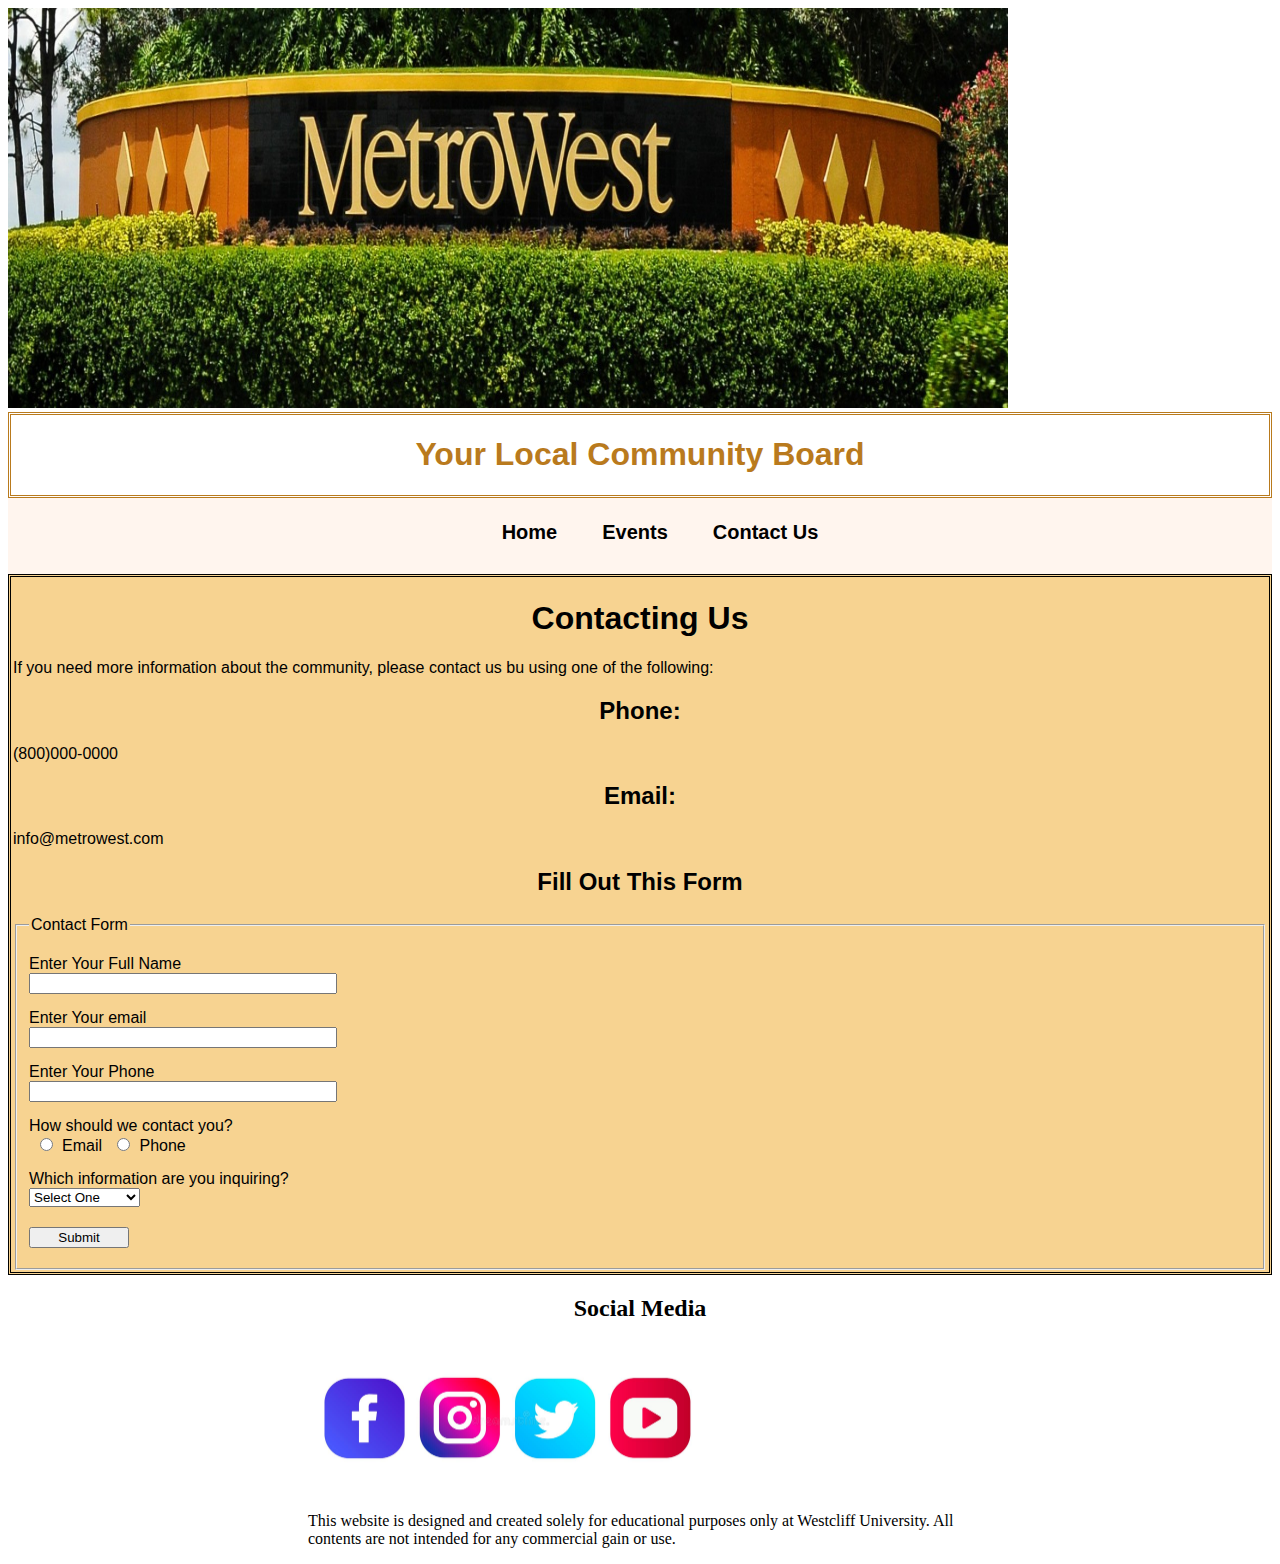
==== Contact.html @ 646ef230 "switched to external css" ====
<!DOCTYPE html>
<html lang="en">
<head>
    <meta charset="UTF-8">
    <meta http-equiv="X-UA-Compatible" content="IE=edge">
    <meta name="viewport" content="width=device-width, initial-scale=1.0">
    <title>LAB DAY 1 - Homework</title>
    <link rel="stylesheet" href="style.css">
</head>
<body>
    
<!-- Container to wrap everything-->
<div id="container">
    <img src="images/image-logo.jpeg" alt="Metrowest logo" width="1000" height="400">
    <!-- Brand of Website-->
    <header><H1> Your Local Community Board </H1></header>
    
    <!--Main Naviagtion -->
    <nav>
        <ul>
            <li><a href="index.html">Home</a></li>
            <li><a href="events.html">Events</a></li>
            <li><a href="contact.html">Contact Us</a></li>        
        </ul>
    </nav>

   <!-- half of the page -->

<main>  
    <h1>Contacting Us</h1>
        <p>If you need more information about the community, please contact us bu using one of the following:</p>
    <h2>Phone:</h2>
        <p>(800)000-0000</p>
    <H2>Email:</H2>
        <p>info@metrowest.com</p>
    <h2>Fill Out This Form</h2>

    <!-- Create a form-->
    
    <form action="/signup" method="post">
       <fieldset>
           <legend>Contact Form</legend>
           <label>Enter Your Full Name</label>
             <Input type="text" name="Name">
           <label>Enter Your email</label>
            <input type="email" name="email">
           <label>Enter Your Phone</label>
             <input type="phone" name="phone">
           
           <label>How should we contact you?</label>
            <input type="radio" name="contact" value="email">Email
            <input type="radio" name="contact" value="phone">Phone
           
           <label>Which information are you inquiring?</label>
           <select>
               <option selected>Select One</option>
               <option>Condominiums</option>
               <option>Events</option>
               <option>Public Parks</option>
               <option >Schools</option>
           </select>
           
           <input type="submit" Value="Submit">
       </fieldset>
   </form>
</main> 

<!-- end of the page -->

<footer>
    <div id="nondisclaimer"></div>
       
        <h2>Social Media</h2>
        <div class="social"></div>
        <img src="images/social.jpeg" alt="Social Media" width="400" height="150">
    <div id="disclaimer"></div>
    <p>This website is designed and created solely for educational purposes only at Westcliff University. All contents are not intended for any commercial gain or use.</p>
    </footer>
</body>
</html>
---- style.css ----
/* TOP OF THE PAGE */
Header {
    border-style: double;
    color: rgb(185, 122, 29);
    font-family: Arial, Helvetica, sans-serif;
    font-weight: bold;
    text-align: center;
}
li {
    display: inline;
    padding: 0 20px;
    font-family: Arial, Helvetica, sans-serif;
    font-weight: bold;

}
li a {
    text-decoration: none;
}
li a:link {
    color: #000;
}
li a:hover {
    color: orange;
}
nav {
    background-color: rgb(255,245,238);
    height: 70px;
    text-align: center;
    padding: 3px;
    font-family: 'Times New Roman', Times, serif;
    font-size: 20px;
}
/* CONTENT */
main {
background-color: #f7d391;
font-family: Arial, Helvetica, sans-serif;
border-style: double;
padding: 2px 2px;
}
h1 {
    text-align: center;
}
h2 {
    text-align: center;
}
table {
    margin: 50px;
    text-align: center;
}
table, caption, th, td { 
    border: 1px solid #000;
}
th,td {
    width: 500px;
    height: 35px;
}
caption {
    text-transform: uppercase;
    font-weight: 600;
    height: 40px;
    padding-top: 20px;
    background-color: #da9617;
}
/* FOOTER */
footer {
    padding: 0 300px;
}

/* PAGE EVENTS */


/* PAGE CONTACT US */
label {
    display : block;
    margin: 15px 0 0 0;
}
input {
    width: 300px;
}
input[type="radio"] { /* atribute selector */
    width: 25px;
}
textarea {
    width: 300px;
}
input[type="submit"] {
    display: block;
    margin: 20px 0 10px 0;
    width: 100px;
}
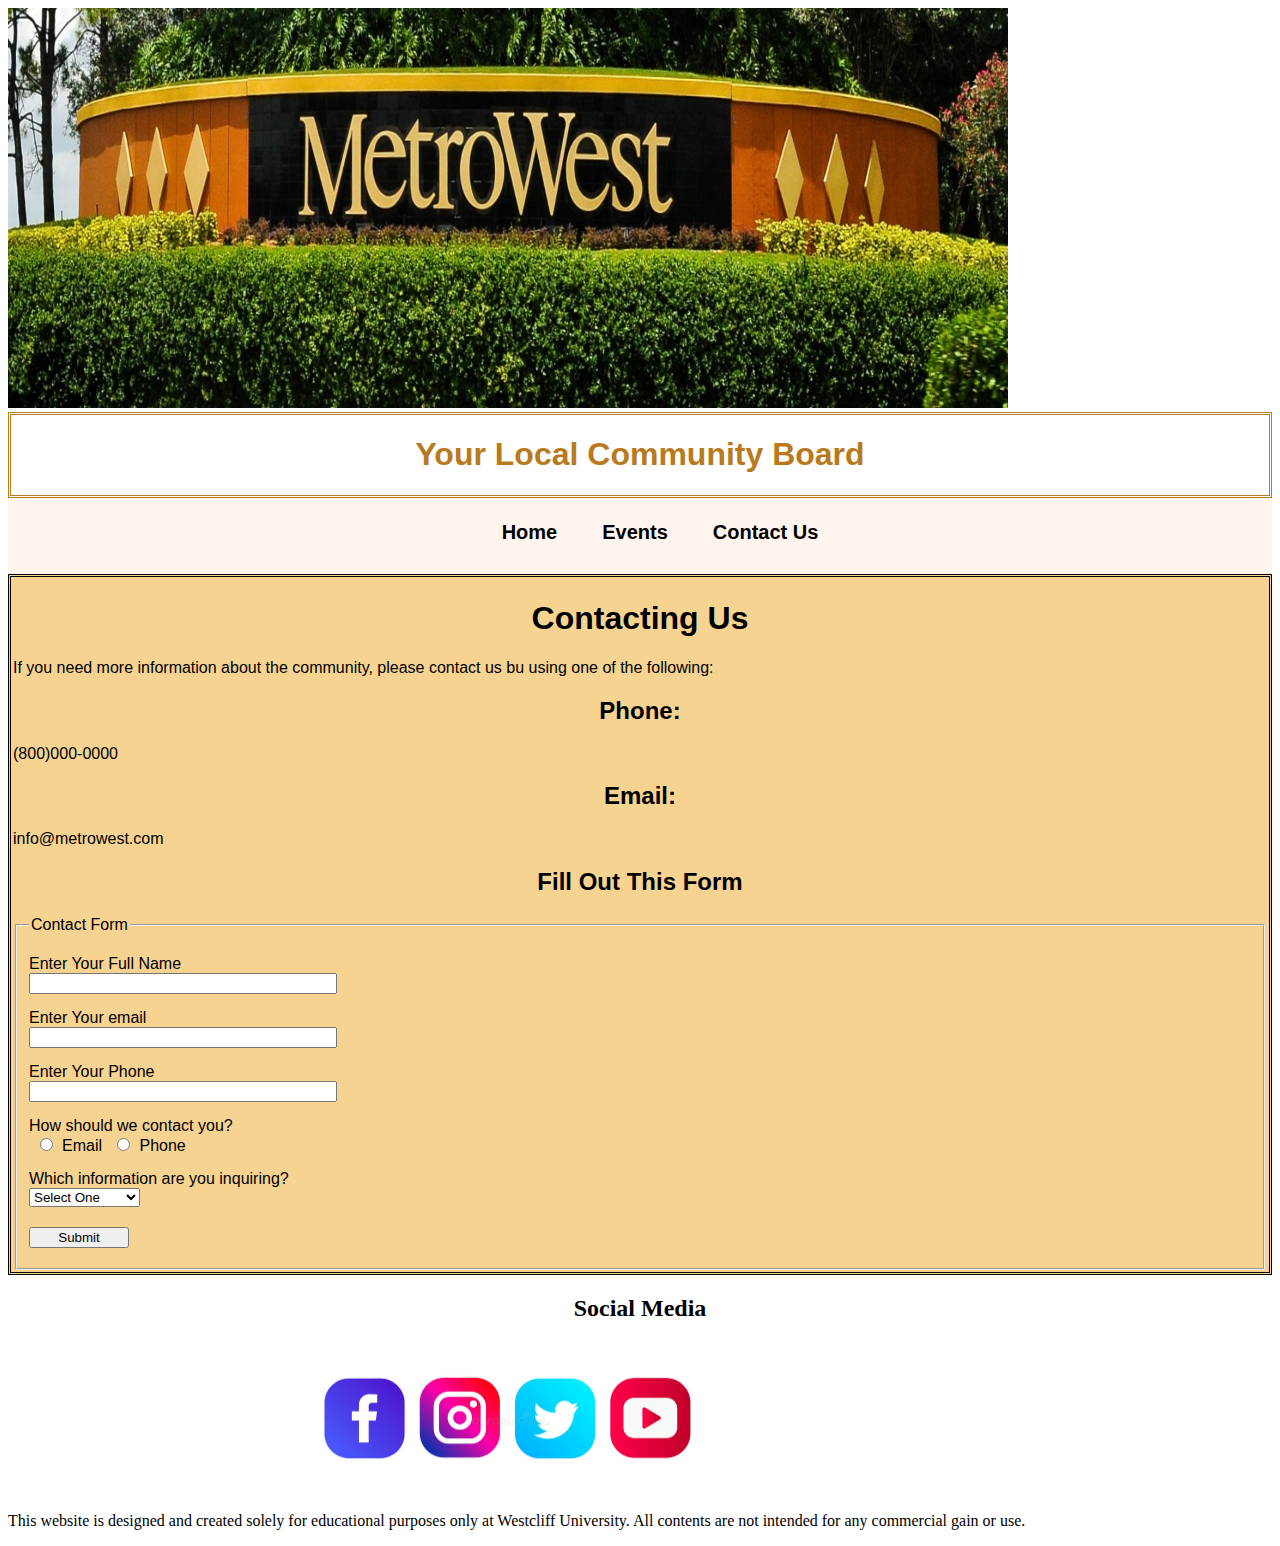
==== commit 17cc7367: "second commmit css" ====
--- a/Contact.html
+++ b/Contact.html
@@ -27,7 +27,7 @@
    <!-- half of the page -->
 
 <main>  
-    <h1>Contacting Us</h1>
+    <h1 class="contact">Contacting Us</h1>
         <p>If you need more information about the community, please contact us bu using one of the following:</p>
     <h2>Phone:</h2>
         <p>(800)000-0000</p>
@@ -68,13 +68,15 @@
 <!-- end of the page -->
 
 <footer>
-    <div id="nondisclaimer"></div>
+    <div id="nondisclaimer">
        
         <h2>Social Media</h2>
         <div class="social"></div>
         <img src="images/social.jpeg" alt="Social Media" width="400" height="150">
-    <div id="disclaimer"></div>
-    <p>This website is designed and created solely for educational purposes only at Westcliff University. All contents are not intended for any commercial gain or use.</p>
-    </footer>
+    </div>
+    
+    <div id="disclaimer"><p>This website is designed and created solely for educational purposes only at Westcliff University. All contents are not intended for any commercial gain or use.</p>
+    </div>
+</footer>
 </body>
 </html>--- a/style.css
+++ b/style.css
@@ -63,13 +63,18 @@
 }
 /* FOOTER */
 footer {
+}
+#disclaimer {
+    padding: 0;
+}
+#nondisclaimer {
     padding: 0 300px;
 }
-
 /* PAGE EVENTS */
 
 
 /* PAGE CONTACT US */
+
 label {
     display : block;
     margin: 15px 0 0 0;
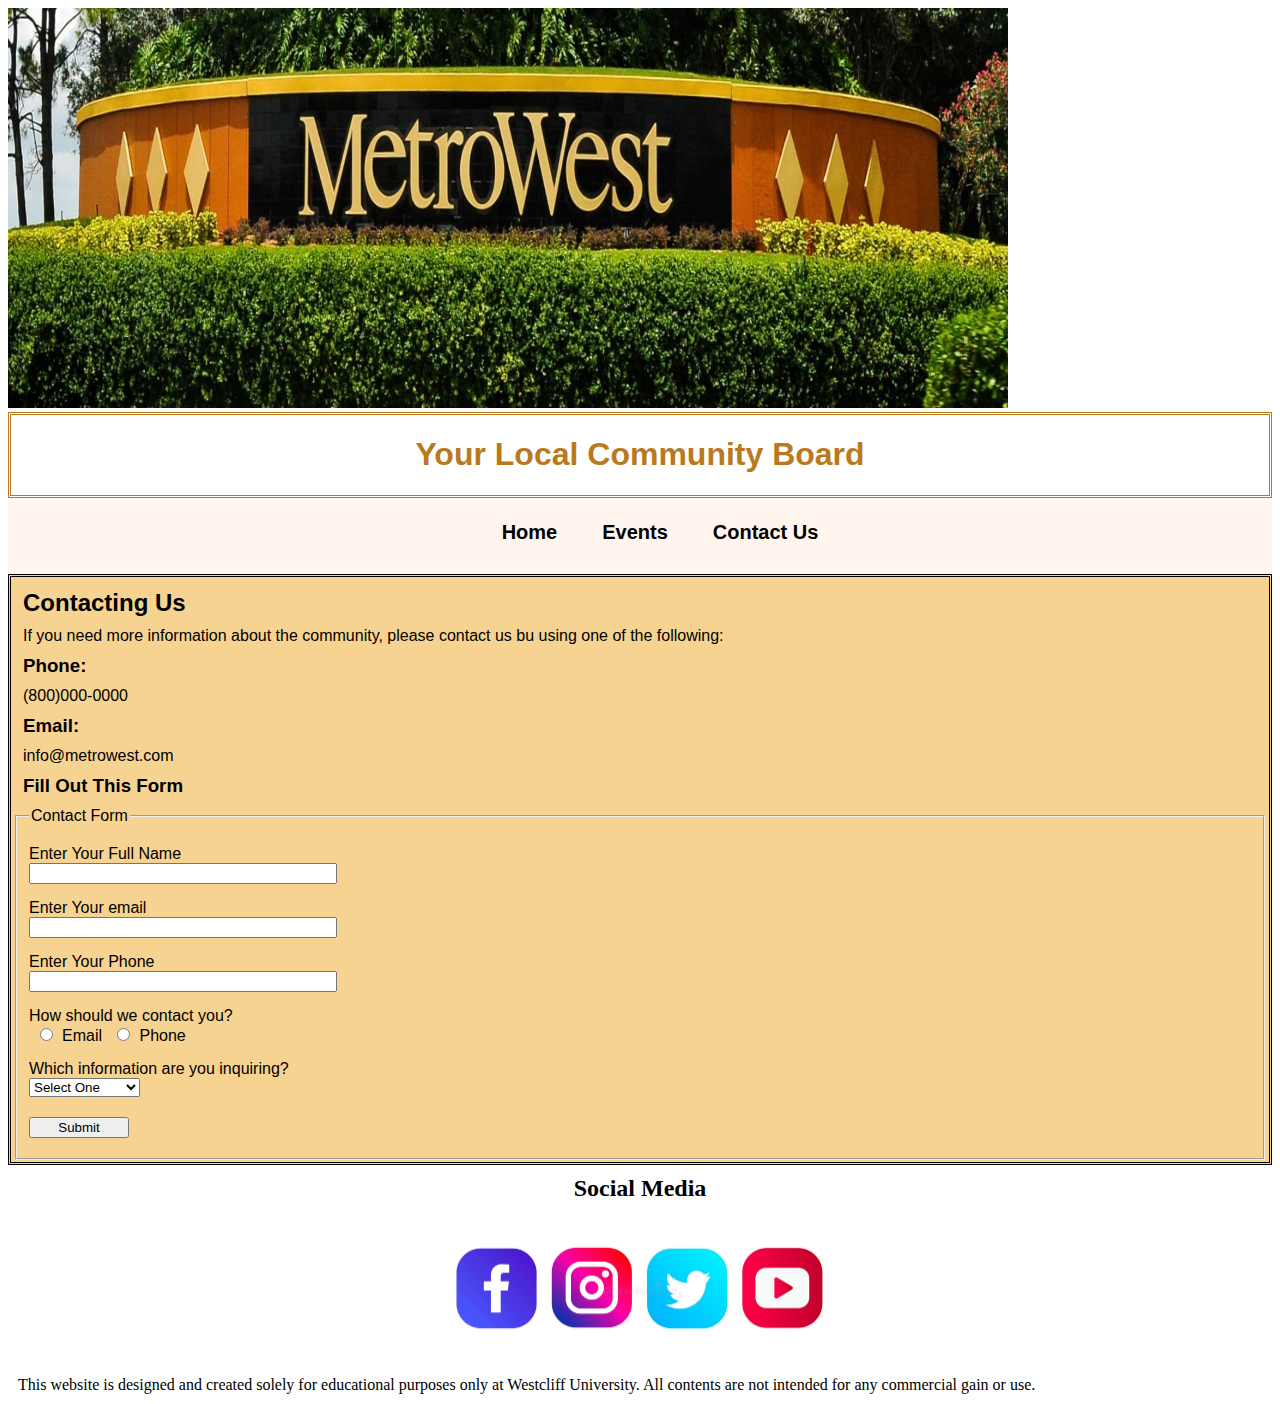
==== commit 06ac1e2e: "thrid commit css" ====
--- a/Contact.html
+++ b/Contact.html
@@ -7,7 +7,7 @@
     <title>LAB DAY 1 - Homework</title>
     <link rel="stylesheet" href="style.css">
 </head>
-<body>
+<body id="contact">
     
 <!-- Container to wrap everything-->
 <div id="container">
@@ -27,13 +27,13 @@
    <!-- half of the page -->
 
 <main>  
-    <h1 class="contact">Contacting Us</h1>
+    <h2 class="contact">Contacting Us</h2>
         <p>If you need more information about the community, please contact us bu using one of the following:</p>
-    <h2>Phone:</h2>
+    <h3>Phone:</h3>
         <p>(800)000-0000</p>
-    <H2>Email:</H2>
+    <H3>Email:</H3>
         <p>info@metrowest.com</p>
-    <h2>Fill Out This Form</h2>
+    <h3>Fill Out This Form</h3>
 
     <!-- Create a form-->
     
--- a/style.css
+++ b/style.css
@@ -37,6 +37,9 @@
 border-style: double;
 padding: 2px 2px;
 }
+#images {
+    margin: 5%;
+}
 h1 {
     text-align: center;
 }
@@ -69,12 +72,22 @@
 }
 #nondisclaimer {
     padding: 0 300px;
+    text-align: center;
 }
-/* PAGE EVENTS */
-
 
 /* PAGE CONTACT US */
 
+#contact h2 {
+    text-align: left;
+    margin: 10px;
+}
+#contact h3 {
+    text-align: left;
+    margin: 10px;
+}
+#contact p {
+    margin: 10px;
+}
 label {
     display : block;
     margin: 15px 0 0 0;
@@ -92,4 +105,17 @@
     display: block;
     margin: 20px 0 10px 0;
     width: 100px;
+}
+/* FOOTER */
+footer {
+}
+#disclaimer {
+    padding: 0;
+}
+#nondisclaimer {
+    padding: 0 300px;
+    text-align: center;
+}
+#nondisclaimer h2 {
+    text-align: center;
 }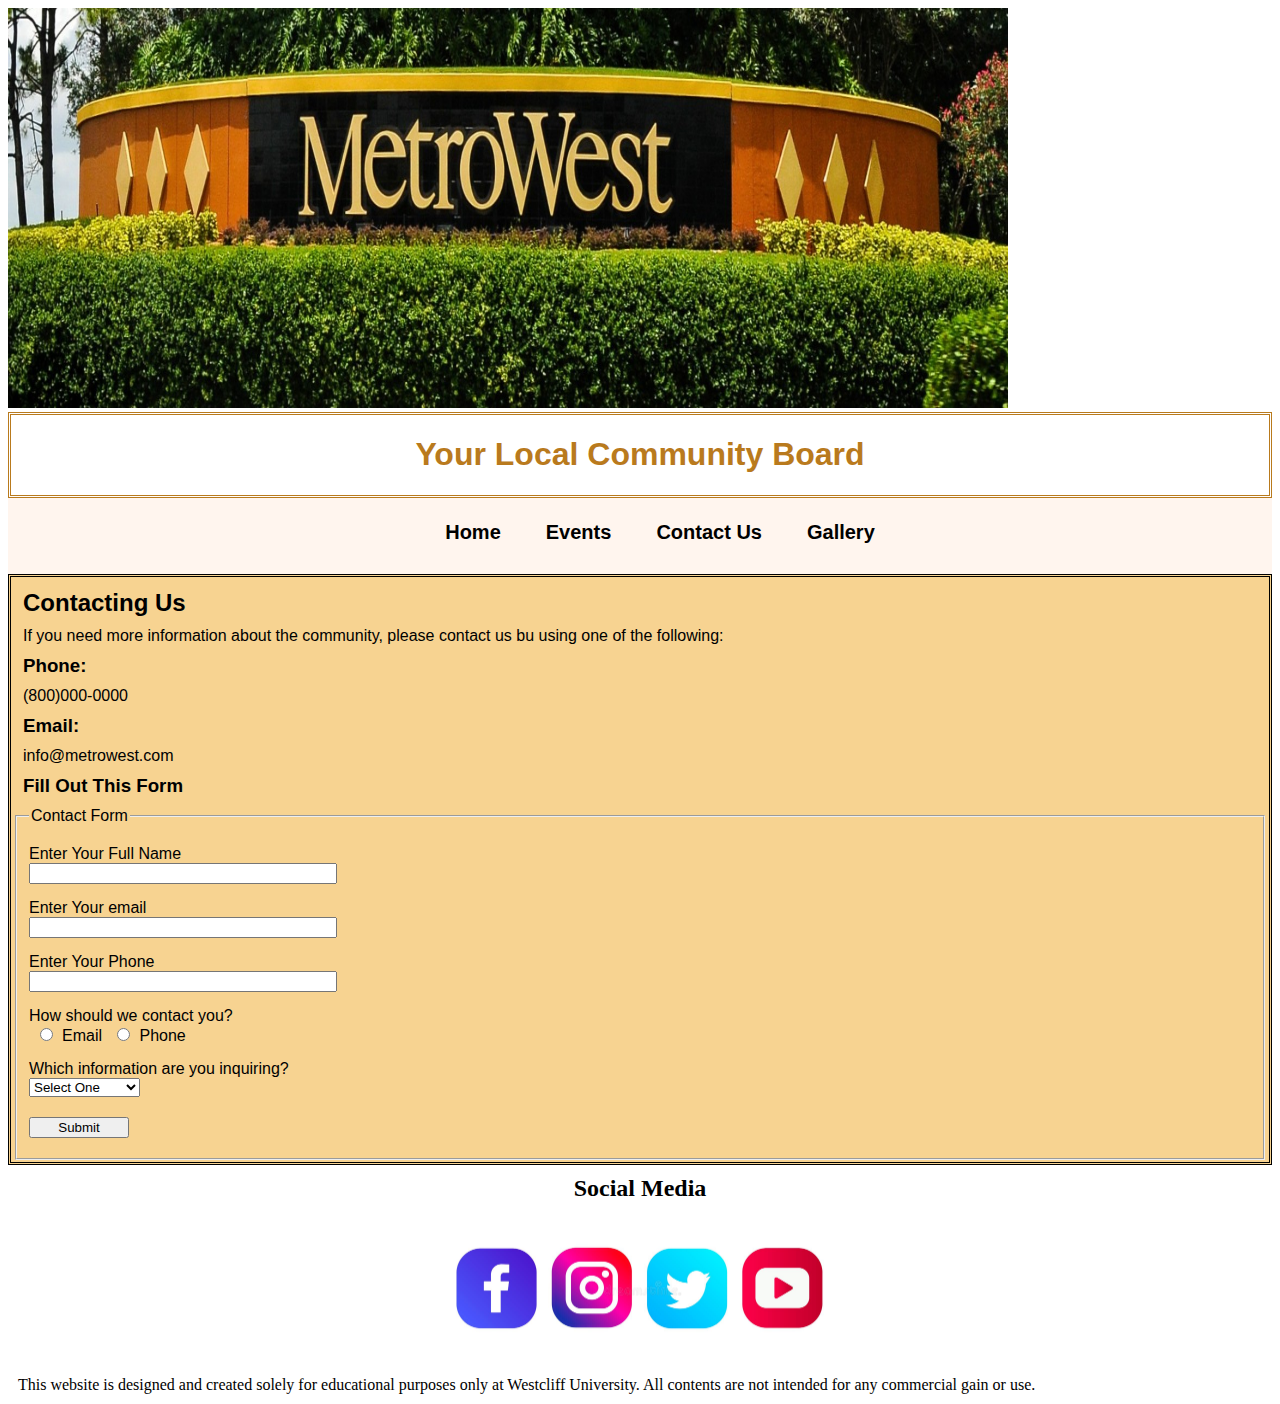
==== commit 53d60bf0: "JS first commit" ====
--- a/Contact.html
+++ b/Contact.html
@@ -20,7 +20,8 @@
         <ul>
             <li><a href="index.html">Home</a></li>
             <li><a href="events.html">Events</a></li>
-            <li><a href="contact.html">Contact Us</a></li>        
+            <li><a href="contact.html">Contact Us</a></li>    
+            <li><a href="gallery.html">Gallery</a></li>     
         </ul>
     </nav>
 
--- a/style.css
+++ b/style.css
@@ -29,6 +29,11 @@
     padding: 3px;
     font-family: 'Times New Roman', Times, serif;
     font-size: 20px;
+}
+main #album #photo img {
+    width: 400px;
+    margin:50px;
+    height: 275px;
 }
 /* CONTENT */
 main {
@@ -118,4 +123,13 @@
 }
 #nondisclaimer h2 {
     text-align: center;
-}+}
+
+#gallery div.desc {
+    padding: 15px;
+    text-align: center;
+    text-underline-position: above;
+    background-color: #902917;
+    color: white;
+    font-weight: bold;
+  }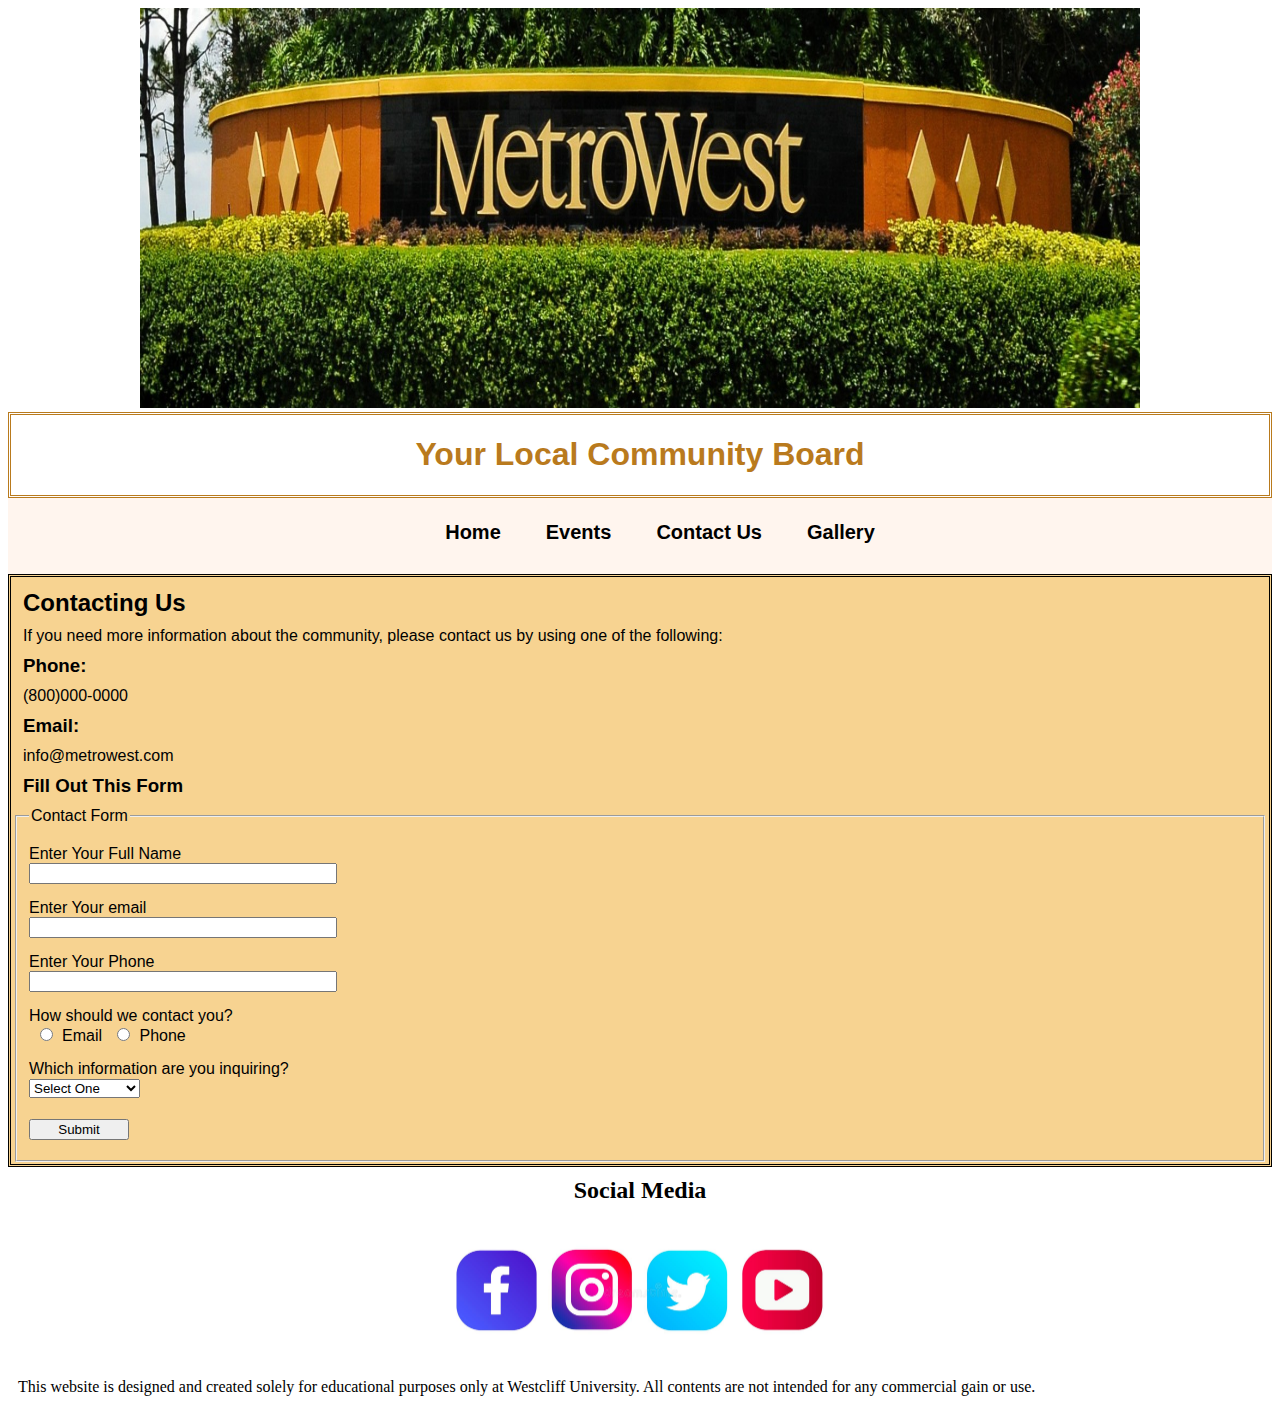
==== commit 86b75f71: "first contact js" ====
--- a/Contact.html
+++ b/Contact.html
@@ -4,16 +4,17 @@
     <meta charset="UTF-8">
     <meta http-equiv="X-UA-Compatible" content="IE=edge">
     <meta name="viewport" content="width=device-width, initial-scale=1.0">
-    <title>LAB DAY 1 - Homework</title>
+    <title>Contact</title>
     <link rel="stylesheet" href="style.css">
 </head>
-<body id="contact">
+<body id="contact" onload="hideInfo()">
     
 <!-- Container to wrap everything-->
 <div id="container">
     <img src="images/image-logo.jpeg" alt="Metrowest logo" width="1000" height="400">
     <!-- Brand of Website-->
     <header><H1> Your Local Community Board </H1></header>
+</div>
     
     <!--Main Naviagtion -->
     <nav>
@@ -29,7 +30,7 @@
 
 <main>  
     <h2 class="contact">Contacting Us</h2>
-        <p>If you need more information about the community, please contact us bu using one of the following:</p>
+        <p>If you need more information about the community, please contact us by using one of the following:</p>
     <h3>Phone:</h3>
         <p>(800)000-0000</p>
     <H3>Email:</H3>
@@ -53,14 +54,14 @@
             <input type="radio" name="contact" value="phone">Phone
            
            <label>Which information are you inquiring?</label>
-           <select>
+           <select id="select2">
                <option selected>Select One</option>
                <option>Condominiums</option>
                <option>Events</option>
                <option>Public Parks</option>
                <option >Schools</option>
+               <input id="info" name="infoname" placeholder="Describe it"></input>
            </select>
-           
            <input type="submit" Value="Submit">
        </fieldset>
    </form>
@@ -79,5 +80,11 @@
     <div id="disclaimer"><p>This website is designed and created solely for educational purposes only at Westcliff University. All contents are not intended for any commercial gain or use.</p>
     </div>
 </footer>
+
+<!--JavaScript for contact-->
+<script src="js/contact.js">
+</script>
+<!--document.getElementById("info").style.visibility="hidden";
+</script>-->
 </body>
 </html>--- a/style.css
+++ b/style.css
@@ -6,12 +6,15 @@
     font-weight: bold;
     text-align: center;
 }
+#container {
+    text-align: center;
+    width: auto;
+}
 li {
     display: inline;
     padding: 0 20px;
     font-family: Arial, Helvetica, sans-serif;
     font-weight: bold;
-
 }
 li a {
     text-decoration: none;
@@ -30,11 +33,108 @@
     font-family: 'Times New Roman', Times, serif;
     font-size: 20px;
 }
-main #album #photo img {
+/* gallery */
+#album {
+    text-align: center;
+}
+main #album img {
     width: 400px;
-    margin:50px;
+    /*margin:50px;*/
+    padding: 15px;;
     height: 275px;
 }
+main #photo1 {
+    display: inline-block;
+    text-align: center;
+}
+main #photo2 {
+    display: inline-block;
+    text-align: center;
+}
+main #photo3 {
+    display: inline-block;
+    text-align: center;
+}
+main #photo4 {
+    display: inline-block;
+    text-align: center;
+}
+main #photo5 {
+    display: inline-block;
+    text-align: center;
+}
+main #photo6 {
+    display: inline-block;
+    text-align: center;
+}
+main #photo7 {
+    display: inline-block;
+    text-align: center;
+}
+main #photo8 {
+    display: inline-block;
+    text-align: center;
+}
+main #photo9 {
+    display: inline-block;
+    text-align: center;
+}
+main #photo10 {
+    display: inline-block;
+    text-align: center;
+}
+
+main #description {
+    background-color: rgb(255,245,238);
+    width: 400px;
+    position: relative;
+    bottom: 160px;
+    left: 80px;
+    width: 300px;
+    font-size: large;
+    font-weight: bold;
+    visibility: hidden;
+}
+
+#album li:hover #description {
+    visibility: visible;
+    opacity: 0.6;
+    cursor: pointer;
+}
+main #info-box {
+    position: absolute;
+    background-color: #000;
+    opacity: 70%;
+    color: white;
+    width: 400px;
+    height: 250px;
+    margin-top: 200px;
+    margin-left: 450px;
+    border-radius: 10%;
+    visibility: hidden;
+}
+main #info-box #close-info {
+    color:#da9617;
+    font-weight: bold;
+    font-family: 'Times New Roman', Times, serif;
+    padding-top: 70px;
+}
+main #info-box #title {
+    font-family: 'Times New Roman', Times, serif;
+    padding-top: 30px;
+    padding-left: 20px;
+    font-weight: bold;
+    font-size: x-large;
+    text-align: left;
+}
+main #info-box #info {
+    font-family: 'Times New Roman', Times, serif;
+    margin-right:100px;
+    padding-top: 20px;
+    padding-left: 20px;
+    text-align: left;
+}
+
 /* CONTENT */
 main {
 background-color: #f7d391;
@@ -70,8 +170,6 @@
     background-color: #da9617;
 }
 /* FOOTER */
-footer {
-}
 #disclaimer {
     padding: 0;
 }
@@ -92,10 +190,12 @@
 }
 #contact p {
     margin: 10px;
+    text-align: left;
 }
 label {
     display : block;
     margin: 15px 0 0 0;
+    text-align: left;
 }
 input {
     width: 300px;
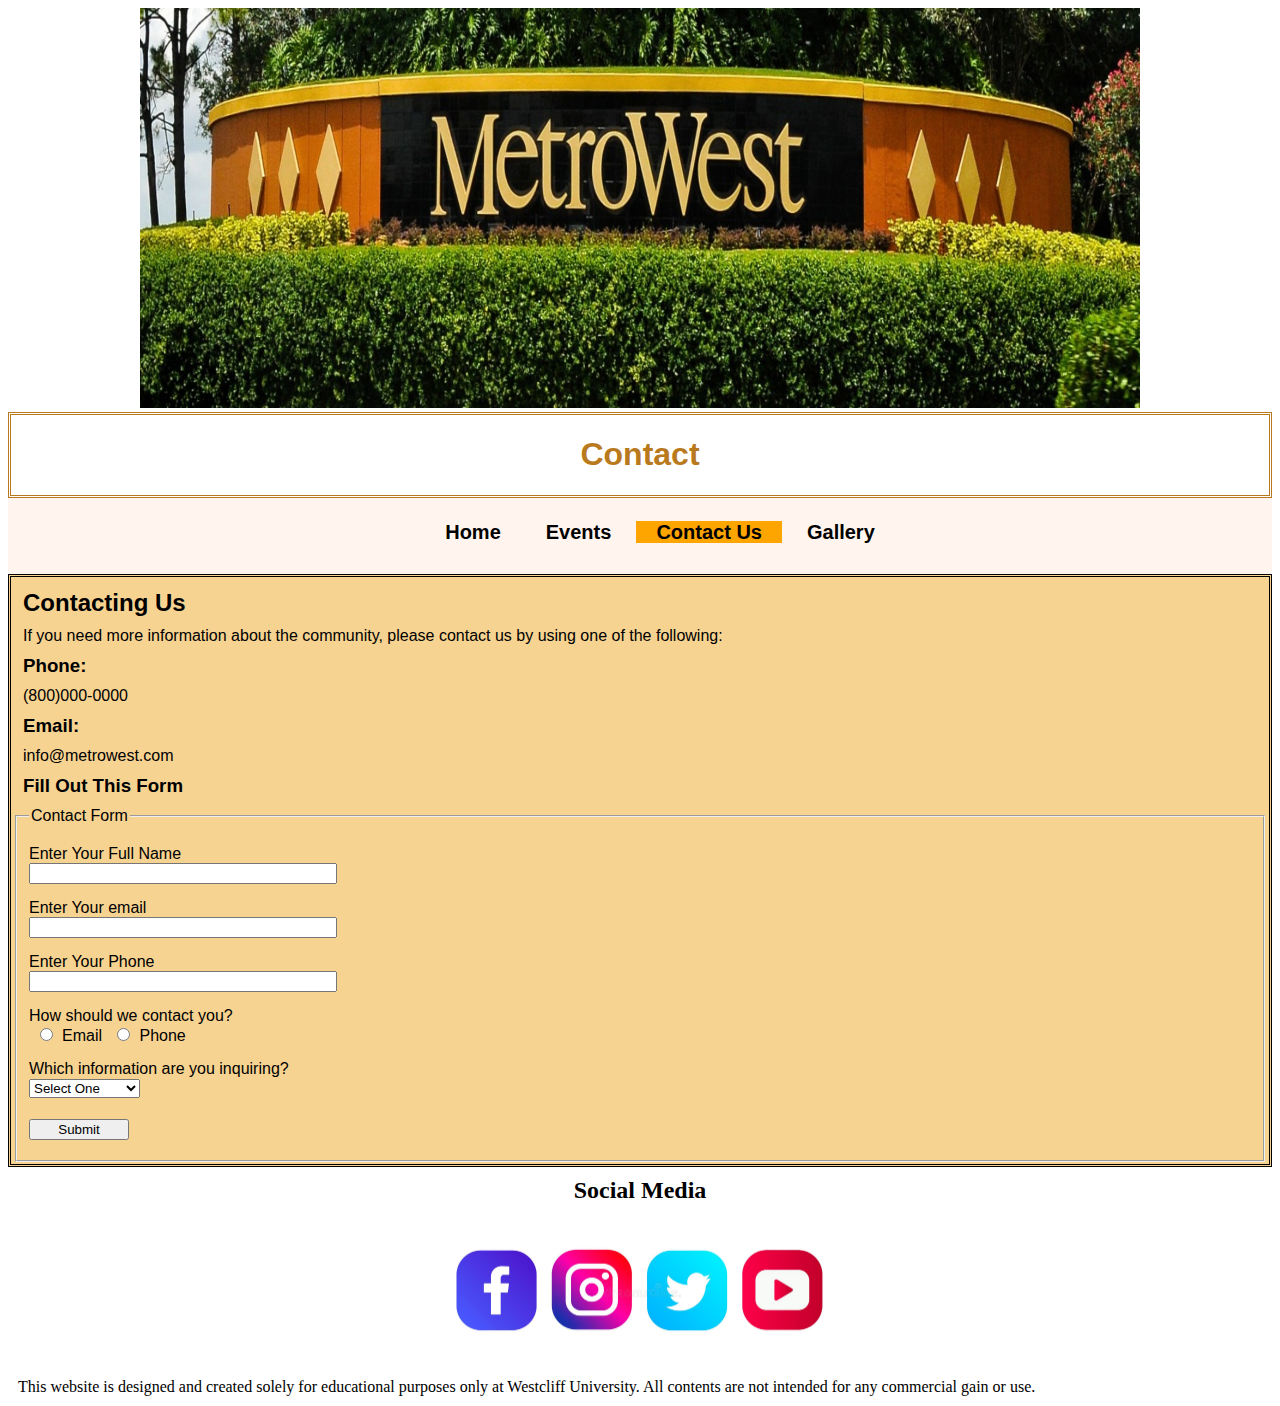
==== commit ea7ffa47: "first JQuery events" ====
--- a/Contact.html
+++ b/Contact.html
@@ -13,7 +13,7 @@
 <div id="container">
     <img src="images/image-logo.jpeg" alt="Metrowest logo" width="1000" height="400">
     <!-- Brand of Website-->
-    <header><H1> Your Local Community Board </H1></header>
+    <header><H1> Contact </H1></header>
 </div>
     
     <!--Main Naviagtion -->
@@ -21,7 +21,7 @@
         <ul>
             <li><a href="index.html">Home</a></li>
             <li><a href="events.html">Events</a></li>
-            <li><a href="contact.html">Contact Us</a></li>    
+            <li class="active"><a href="contact.html">Contact Us</a></li>    
             <li><a href="gallery.html">Gallery</a></li>     
         </ul>
     </nav>
@@ -59,7 +59,7 @@
                <option>Condominiums</option>
                <option>Events</option>
                <option>Public Parks</option>
-               <option >Schools</option>
+               <option>Schools</option>
                <input id="info" name="infoname" placeholder="Describe it"></input>
            </select>
            <input type="submit" Value="Submit">
@@ -82,9 +82,7 @@
 </footer>
 
 <!--JavaScript for contact-->
-<script src="js/contact.js">
-</script>
-<!--document.getElementById("info").style.visibility="hidden";
-</script>-->
+<script src="js/contact.js"></script>
+
 </body>
 </html>--- a/style.css
+++ b/style.css
@@ -16,6 +16,10 @@
     font-family: Arial, Helvetica, sans-serif;
     font-weight: bold;
 }
+ul li.active {
+    background-color: orange;
+    border: none;
+}
 li a {
     text-decoration: none;
 }
@@ -23,7 +27,8 @@
     color: #000;
 }
 li a:hover {
-    color: orange;
+    color: white;
+    background-color: rgb(223, 179, 98);
 }
 nav {
     background-color: rgb(255,245,238);
@@ -232,4 +237,56 @@
     background-color: #902917;
     color: white;
     font-weight: bold;
-  }+  }
+
+  /* JQuery - Events page */
+.lightbox-toggle {
+    color: black;
+}
+.backdrop {
+    z-index: 1;
+    opacity: .0;
+    filter: alpha(opacity=0);
+    display: none;
+    position: fixed;
+    top: 0px;
+    left: 0px;
+    width: 100%;
+    height: 100%;
+    background: #000;
+}
+.box {
+    z-index: 2;
+    position: fixed;
+    opacity: 1;
+    display: none;
+    top: 50%;
+    left: 50%;
+    transform: translate(-50%, -50%);
+    width: auto;
+    height: auto;
+    width: 300px;
+    background: #fff;
+    padding: 20px;
+    border-radius: 5px;
+    -moz-box-shadow: 0px 0px 5px #444444;
+    -webkit-box-shadow: 0px 0px 5px #444444;
+    box-shadow: 0px 0px 5px #444444;
+}
+
+* {
+    z-index: 3;
+}
+
+.close {
+    float: right;
+    cursor: pointer;
+}
+
+#events #photo a img {
+    width: 400px;
+    padding-bottom: 2em;
+}
+.box img {
+    width:100%;
+}